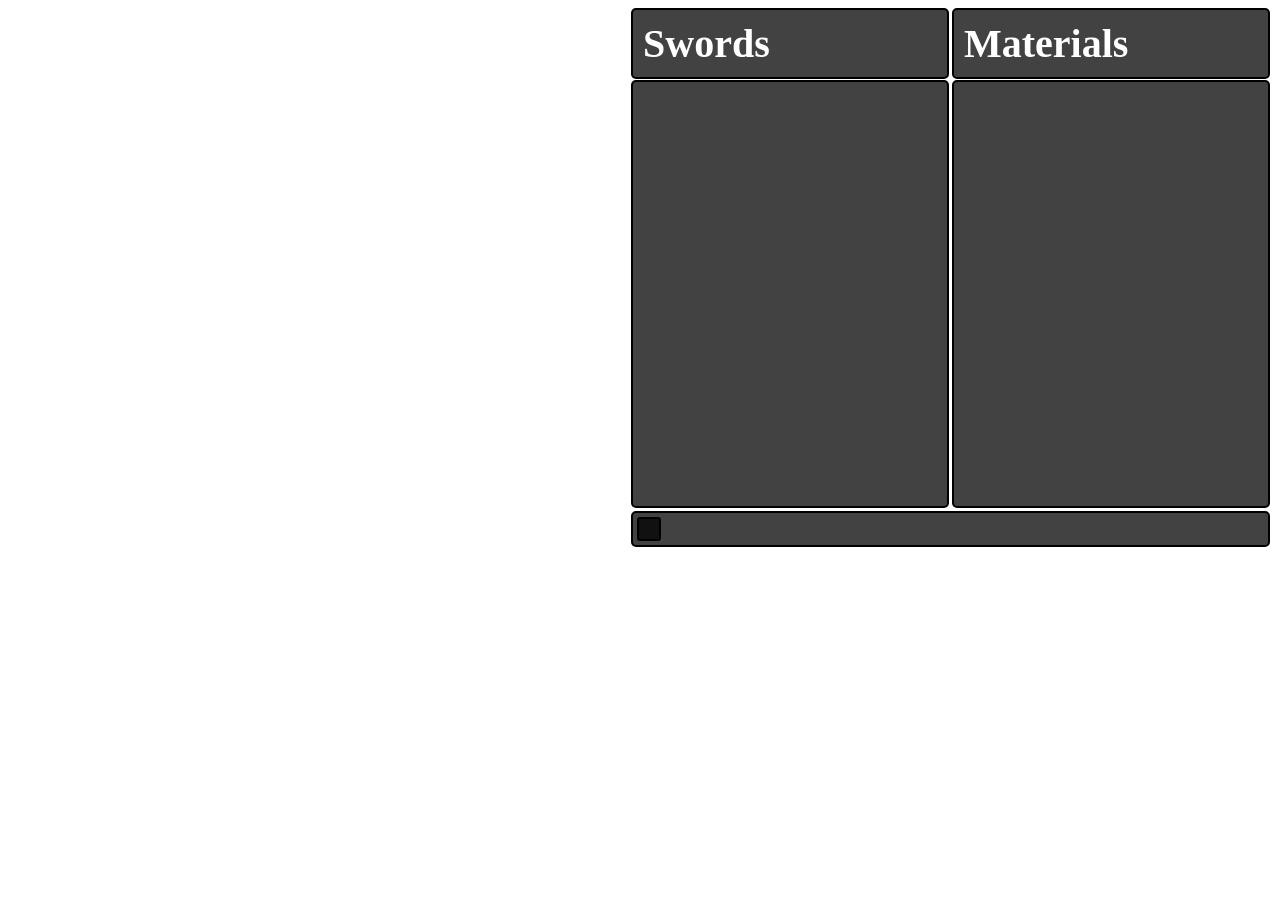
==== game_view/app/index.html @ cac45564 "feat: SwordsForCreate" ====
<!DOCTYPE html>
<html lang="en">

<head>
    <meta charset="UTF-8">
    <meta name="viewport" content="width=device-width, initial-scale=1.0">
    <title>Document</title>
    <link rel="stylesheet" href="../styles/global.css">
    <link rel="stylesheet" href="../styles/index/Inventory.css">
</head>

<body>
    <div class="Inventory">
        <div class="BackPack">
            <div>
                <h1>Swords</h1>
                <div class="swords-list">
                </div>
            </div>
            <div>
                <h1>Materials</h1>
                <div class="materials-list">
                </div>
            </div>
        </div>
        <div class="Hotbar">
            <div class="Swords">

            </div>
            <div class="Shields">

            </div>
            <div class="Potions">
                
            </div>
        </div>
    </div>
    <!-- <script type="module" src="../../scripts/image_scripts/main.js"></script> -->
    <!-- <script type="module" src="../../scripts/swords/swords_data.js"></script> -->
    <!-- <script type="module" src="../../scripts/swords/service.js"></script> -->
    <!-- <script type="module" src="../../scripts/swords/main.js"></script> -->
    <!-- <script type="module" src="../../scripts/swords/entitie.js"></script> -->
    <!-- <script type="module" src="../../scripts/user/data_user.js"></script> -->
    <script type="module" src="../../scripts/main.js"></script>
    <!-- <script type="module" src="../../scripts/script_pages/CreateAccount.js"></script> -->
    <script type="module" src="../../scripts/script_pages/Inventory.js"></script>

</body>

</html>
---- game_view/styles/index/Inventory.css ----
.Inventory {
    display: flex;
    flex-direction: column;
    position: absolute;
    width: max-content;
    right: 10px;
    gap: 3px;
    left: 100;
}

.Hotbar {
    background-color: #000000bd;
    border: 2px solid #000000;
    padding: 4px;
    display: flex;
    justify-content: space-between;
    border-radius: 5px;
}

.Hotbar>.Swords {
    background-color: #000000bd;
    padding: 10px;
    border: 2px solid #000000;
    border-radius: 3px;
}

.BackPack {
    display: flex;
    border-radius: 10px;
    right: 10px;
    gap: 3px;
    left: 100;
}

.BackPack h1 {
    color: #ffffff;
    background-color: #000000bd;
    font-size: 40px;
    padding: 10px;
    border: 2px solid #000000;
    border-radius: 5px;
    margin: 0px;
    margin-bottom: 1px;
}

.materials-list {
    background-color: #000000bd;
    border: 2px solid #000000;
    overflow-y: scroll;
    height: 400px;
    border-radius: 5px;
    display: grid;
    grid-template-columns: repeat(3, 90px);
    gap: 10px;
    padding: 12px;
}

.swords-list {
    background-color: #000000bd;
    border: 2px solid #000000;
    border-radius: 5px;
    padding: 12px;
    display: grid;
    overflow-y: scroll;
    height: 400px;
    grid-template-columns: repeat(3, 90px);
    gap: 10px;
}

img {
    width: 100%;
    border: 2px solid #000000;
    border-radius: 10px;
    box-shadow: 5px 5px 0px rgb(0, 0, 0);
    background-color: #8f8f8f;
    transition: all 0.1s ease-in-out;
}

img:hover {
    transform: translate(2px, 2px);
    box-shadow: 2px 2px 0 #000000;
}

img:active {
    transform: translate(4px, 4px);
    box-shadow: 0px 0px 0 #000000;
}
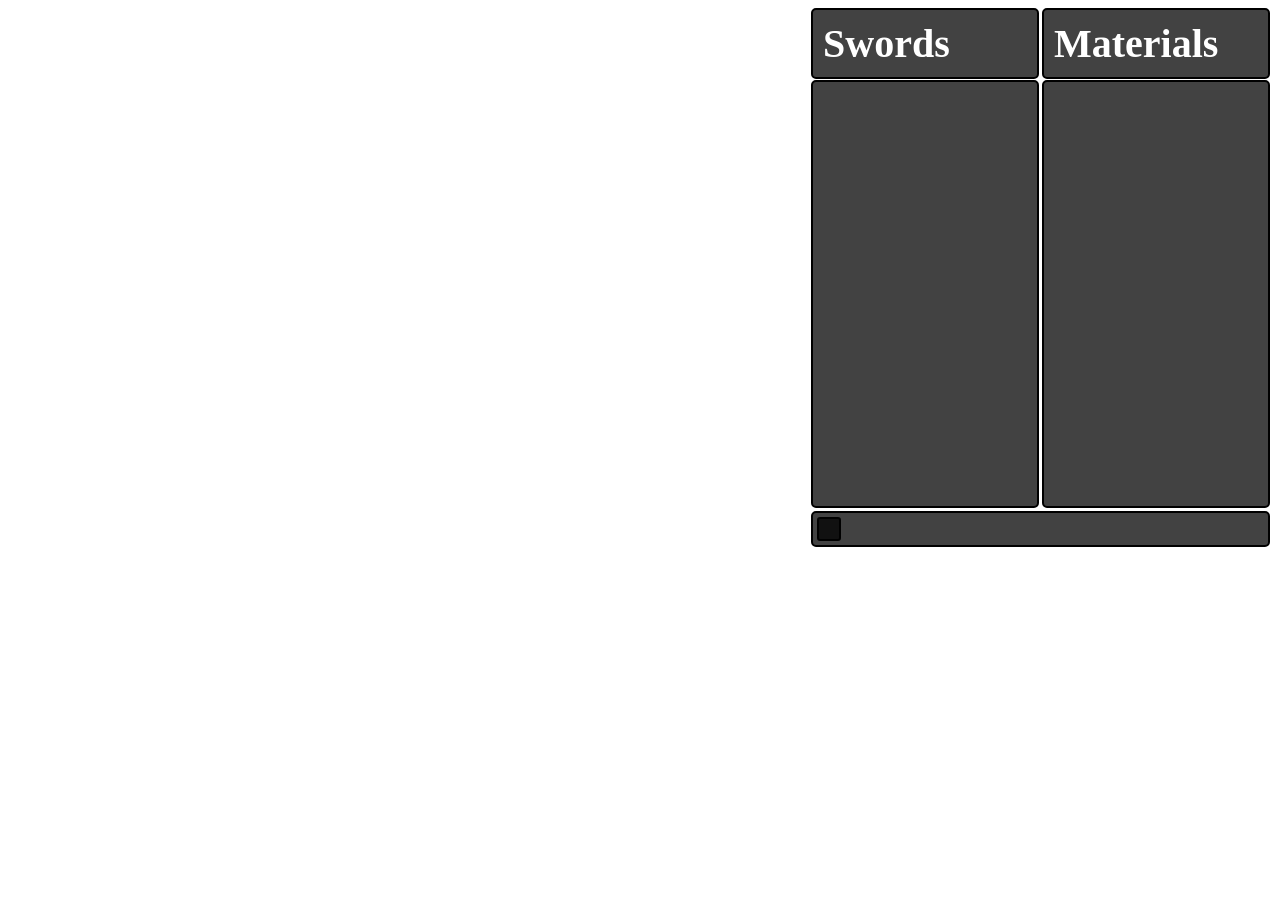
==== commit f2d6a7df: "fix: users localstorage,feat: sounds;feat: inventory; fix:inventory; feat:BreedingAnvil" ====
--- a/game_view/app/index.html
+++ b/game_view/app/index.html
@@ -10,6 +10,9 @@
 </head>
 
 <body>
+    <div class="Sounds">
+        <audio id="SoundCreateSword" src="../../assets/sounds/Anvil/use.mp3"></audio>
+    </div>
     <div class="Inventory">
         <div class="BackPack">
             <div>
@@ -35,14 +38,7 @@
             </div>
         </div>
     </div>
-    <!-- <script type="module" src="../../scripts/image_scripts/main.js"></script> -->
-    <!-- <script type="module" src="../../scripts/swords/swords_data.js"></script> -->
-    <!-- <script type="module" src="../../scripts/swords/service.js"></script> -->
-    <!-- <script type="module" src="../../scripts/swords/main.js"></script> -->
-    <!-- <script type="module" src="../../scripts/swords/entitie.js"></script> -->
-    <!-- <script type="module" src="../../scripts/user/data_user.js"></script> -->
     <script type="module" src="../../scripts/main.js"></script>
-    <!-- <script type="module" src="../../scripts/script_pages/CreateAccount.js"></script> -->
     <script type="module" src="../../scripts/script_pages/Inventory.js"></script>
 
 </body>
--- a/game_view/styles/index/Inventory.css
+++ b/game_view/styles/index/Inventory.css
@@ -42,36 +42,66 @@
     margin: 0px;
     margin-bottom: 1px;
 }
-
-.materials-list {
-    background-color: #000000bd;
-    border: 2px solid #000000;
-    overflow-y: scroll;
-    height: 400px;
-    border-radius: 5px;
-    display: grid;
-    grid-template-columns: repeat(3, 90px);
-    gap: 10px;
-    padding: 12px;
-}
-
-.swords-list {
+.swords-list ,.materials-list {
+    overflow-x: hidden;
+    overflow-y: auto;
     background-color: #000000bd;
     border: 2px solid #000000;
     border-radius: 5px;
     padding: 12px;
     display: grid;
-    overflow-y: scroll;
     height: 400px;
-    grid-template-columns: repeat(3, 90px);
+    width: 200px;
+    grid-auto-rows: 50px;
+    justify-content: center ;
+    grid-template-columns: repeat(auto-fill, 50px);
     gap: 10px;
+    align-content: start; 
+}
+
+.sword-item{
+    display: flex; 
+    flex-direction: column;
+    align-items: center;
+}
+
+.lock{
+    background-color:#080101b9;
+    border-radius: 5px;
+    position: relative;
+    transform: translateY(-49px);
+    object-fit: contain;
+    z-index: 99;
+    display: flex;
+    justify-content: end;
+    transition: 1s ease;
+     border: 2px solid #000000;
+
+    img{
+        width: 40px;
+        transition: 0.2s ease;
+        height: 40px;
+        border: none;
+        background-color: transparent;
+        box-shadow: none;
+    }
+    img:hover{transform: translateY(-0px); box-shadow: none;}
+    img:active{transform: translate(-0px);}
+}
+.lock:active{
+
+    img{
+        transition: 0.2s;
+        height: 100%;
+        transform: scale(2.2);
+        width: 100%;
+    }
 }
 
 img {
     width: 100%;
     border: 2px solid #000000;
     border-radius: 10px;
-    box-shadow: 5px 5px 0px rgb(0, 0, 0);
     background-color: #8f8f8f;
     transition: all 0.1s ease-in-out;
 }
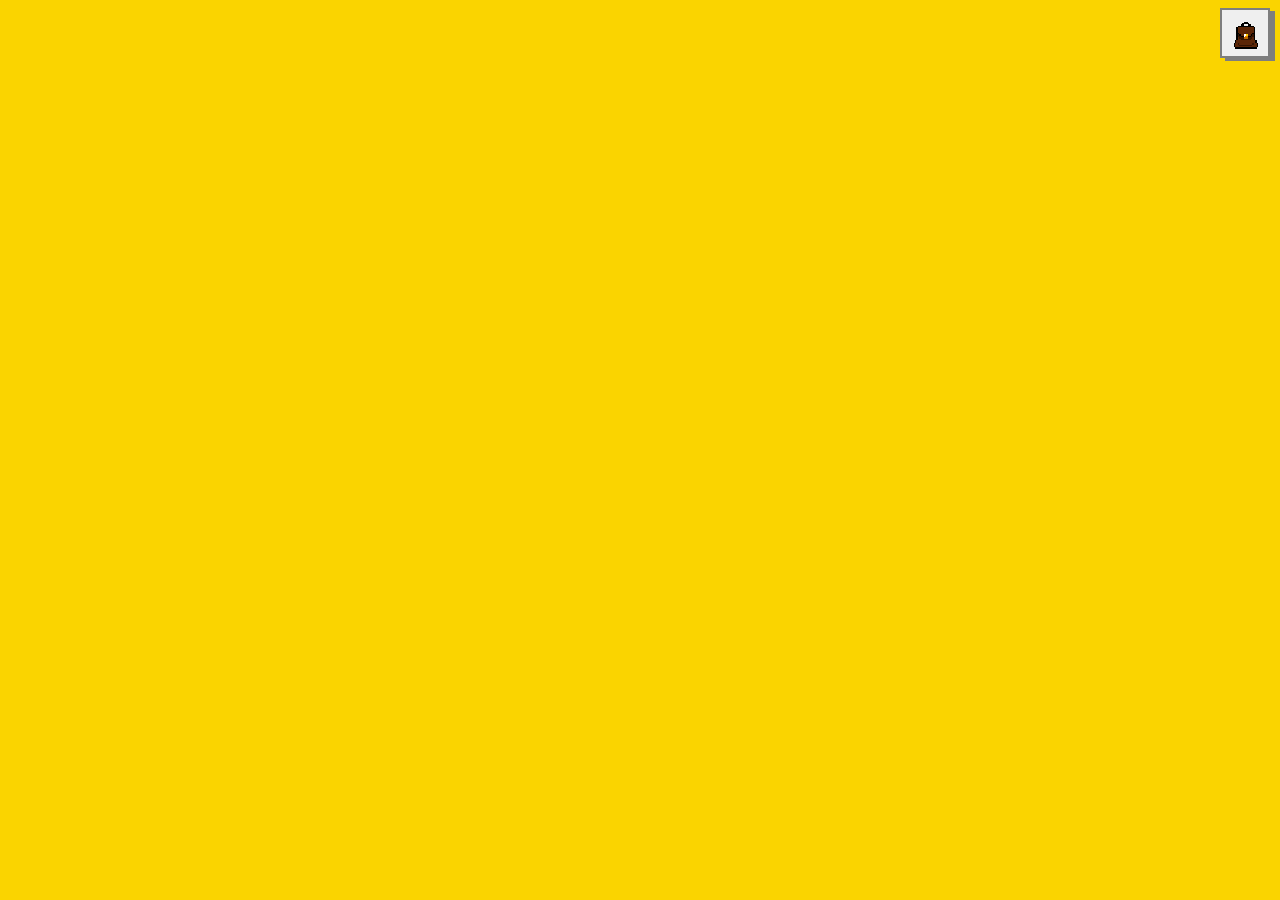
==== commit c512eb8c: "feat: more swords;feat: more materials; initialize: Shields" ====
--- a/game_view/app/index.html
+++ b/game_view/app/index.html
@@ -12,12 +12,22 @@
 <body>
     <div class="Sounds">
         <audio id="SoundCreateSword" src="../../assets/sounds/Anvil/use.mp3"></audio>
+        <audio id="SoundClick" src="../../assets/sounds/Click/click.mp3"></audio>
     </div>
     <div class="Inventory">
+        <button class="OpenBackPack">
+            <img src="../../assets/images/others/BackPack/use.png" alt="">
+        </button>
         <div class="BackPack">
             <div>
                 <h1>Swords</h1>
                 <div class="swords-list">
+                </div>
+            </div>
+            <div>
+                <h1>Shields</h1>
+                <div class="shields-list">
+
                 </div>
             </div>
             <div>
@@ -26,21 +36,8 @@
                 </div>
             </div>
         </div>
-        <div class="Hotbar">
-            <div class="Swords">
-
-            </div>
-            <div class="Shields">
-
-            </div>
-            <div class="Potions">
-                
-            </div>
-        </div>
     </div>
     <script type="module" src="../../scripts/main.js"></script>
-    <script type="module" src="../../scripts/script_pages/Inventory.js"></script>
-
 </body>
 
 </html>
--- a/game_view/styles/global.css
+++ b/game_view/styles/global.css
@@ -0,0 +1,68 @@
+@import url('https://fonts.googleapis.com/css2?family=Jersey+20&display=swap');
+
+body {
+    background-color: hsl(51, 100%, 49%);
+    color: #000;
+}
+
+* {
+    image-rendering: pixelated;
+    image-rendering: crisp-edges;
+    font-family: "Jersey 20", sans-serif;
+    font-weight: 200;
+    font-style: normal;
+}
+::-webkit-scrollbar{
+    width: 0px;
+    border-radius: 20px;
+    background-color: #000000;
+}
+
+
+button{
+    padding: 10px 20px;
+    font-size: 23px;
+    border: 2px solid #7e7e7e;
+    box-shadow: 5px 3px 0 #7e7e7e;
+    transition: all 0.1s ease-in-out;
+}
+button:hover{
+    transform: translate(2px,2px);
+    box-shadow: 2px 2px 0 #7e7e7e;
+}
+button:active{
+    transform: translate(4px,4px);
+    box-shadow: 0px 0px 0 #7e7e7e;
+}
+
+.BackPack img{
+    width: 50px;
+    border: 2px solid #7e7e7e;
+    box-shadow: 5px 3px 0 #7e7e7e;
+    background-color: #f0f0f0;
+    transition: all 0.1s ease-in-out;
+}
+.BackPack img:hover{
+    transform: translate(2px,2px);
+    box-shadow: 2px 2px 0 #7e7e7e;
+}
+.BackPack img:active{
+    transform: translate(4px,4px);
+    box-shadow: 0px 0px 0 #7e7e7e;
+}
+
+input{
+    padding: 10px 20px;
+    font-size: 23px;
+    border: 2px solid #7e7e7e;
+    box-shadow: 5px 3px 0 #7e7e7e;
+    transition: all 0.1s ease-in-out;
+}
+input:hover{
+    transform: translate(2px,2px);
+    box-shadow: 2px 2px 0 #7e7e7e;
+}
+button:active{
+    transform: translate(4px,4px);
+    box-shadow: 0px 0px 0 #7e7e7e;
+}
--- a/game_view/styles/index/Inventory.css
+++ b/game_view/styles/index/Inventory.css
@@ -8,89 +8,83 @@
     left: 100;
 }
 
-.Hotbar {
-    background-color: #000000bd;
-    border: 2px solid #000000;
-    padding: 4px;
-    display: flex;
-    justify-content: space-between;
-    border-radius: 5px;
-}
+.OpenBackPack {
+    width: 50px;
+    height: 50px;
+    align-self: end;
+    padding: 0;
 
-.Hotbar>.Swords {
-    background-color: #000000bd;
-    padding: 10px;
-    border: 2px solid #000000;
-    border-radius: 3px;
+    img {
+        width: 100%;
+    }
 }
 
 .BackPack {
-    display: flex;
-    border-radius: 10px;
+    display: none;
     right: 10px;
     gap: 3px;
     left: 100;
 }
 
 .BackPack h1 {
-    color: #ffffff;
-    background-color: #000000bd;
     font-size: 40px;
     padding: 10px;
-    border: 2px solid #000000;
-    border-radius: 5px;
-    margin: 0px;
-    margin-bottom: 1px;
+    border: 2px solid #7e7e7e;
+    box-shadow: 5px 3px 0 #7e7e7e;
+    background-color: #f0f0f0;
+    margin: 5px;
 }
-.swords-list ,.materials-list {
+
+.swords-list,
+.materials-list,
+.shields-list
+ {
     overflow-x: hidden;
     overflow-y: auto;
-    background-color: #000000bd;
-    border: 2px solid #000000;
-    border-radius: 5px;
+    margin: 5px;
     padding: 12px;
     display: grid;
     height: 400px;
     width: 200px;
     grid-auto-rows: 50px;
-    justify-content: center ;
+    justify-content: center;
     grid-template-columns: repeat(auto-fill, 50px);
     gap: 10px;
-    align-content: start; 
+    align-content: start;
+    border: 2px solid #7e7e7e;
+    box-shadow: 5px 3px 0 #7e7e7e;
+    background-color: #f0f0f0;
 }
 
-.sword-item{
-    display: flex; 
+.sword-item {
+    display: flex;
     flex-direction: column;
     align-items: center;
 }
 
-.lock{
-    background-color:#080101b9;
-    border-radius: 5px;
-    position: relative;
-    transform: translateY(-49px);
-    object-fit: contain;
-    z-index: 99;
-    display: flex;
-    justify-content: end;
+.lock {
+    background-color: #080101b9;
+    transform: translateY(-53px);
+    width: 100%;
+    height: 90px;
     transition: 1s ease;
-     border: 2px solid #000000;
 
-    img{
-        width: 40px;
+    img {
+        width: 50px;
         transition: 0.2s ease;
-        height: 40px;
+        transform: translateX(19px) translateY(-10px);
         border: none;
         background-color: transparent;
         box-shadow: none;
     }
-    img:hover{transform: translateY(-0px); box-shadow: none;}
-    img:active{transform: translate(-0px);}
-}
-.lock:active{
 
-    img{
+    img:hover {
+        transform: translateY(-10px) translateX(19px);
+        box-shadow: none;
+    }
+
+    img:active {
+        transform: translate(-0px);
         transition: 0.2s;
         height: 100%;
         transform: scale(2.2);
@@ -98,20 +92,34 @@
     }
 }
 
-img {
-    width: 100%;
-    border: 2px solid #000000;
-    border-radius: 10px;
-    background-color: #8f8f8f;
+.Modal {
+    border: 2px solid #7e7e7e;
+    box-shadow: 5px 3px 0 #7e7e7e;
     transition: all 0.1s ease-in-out;
+    background-color: #f0f0f0;
+    position: absolute;
+    top: 50%;
+    left: 50%;
+    transform: translate(-50%, -50%);
+    width: 300px;
+    display: flex;
+    flex-direction: column;
+    text-align: center;
+    padding: 10px;
+
+    p {
+        margin: 0;
+        border: 2px solid #7e7e7e;
+        box-shadow: 5px 3px 0 #7e7e7e;
+        transition: all 0.2s ease-in-out;
+        background-color: #f0f0f0;
+        font-size: 19px;
+    }
+    p:hover{
+        transform: translateY(-10px);
+    }
 }
-
-img:hover {
-    transform: translate(2px, 2px);
-    box-shadow: 2px 2px 0 #000000;
-}
-
-img:active {
-    transform: translate(4px, 4px);
-    box-shadow: 0px 0px 0 #000000;
+.Modal:hover{
+    cursor: pointer;
+    background-color: #dadada;
 }
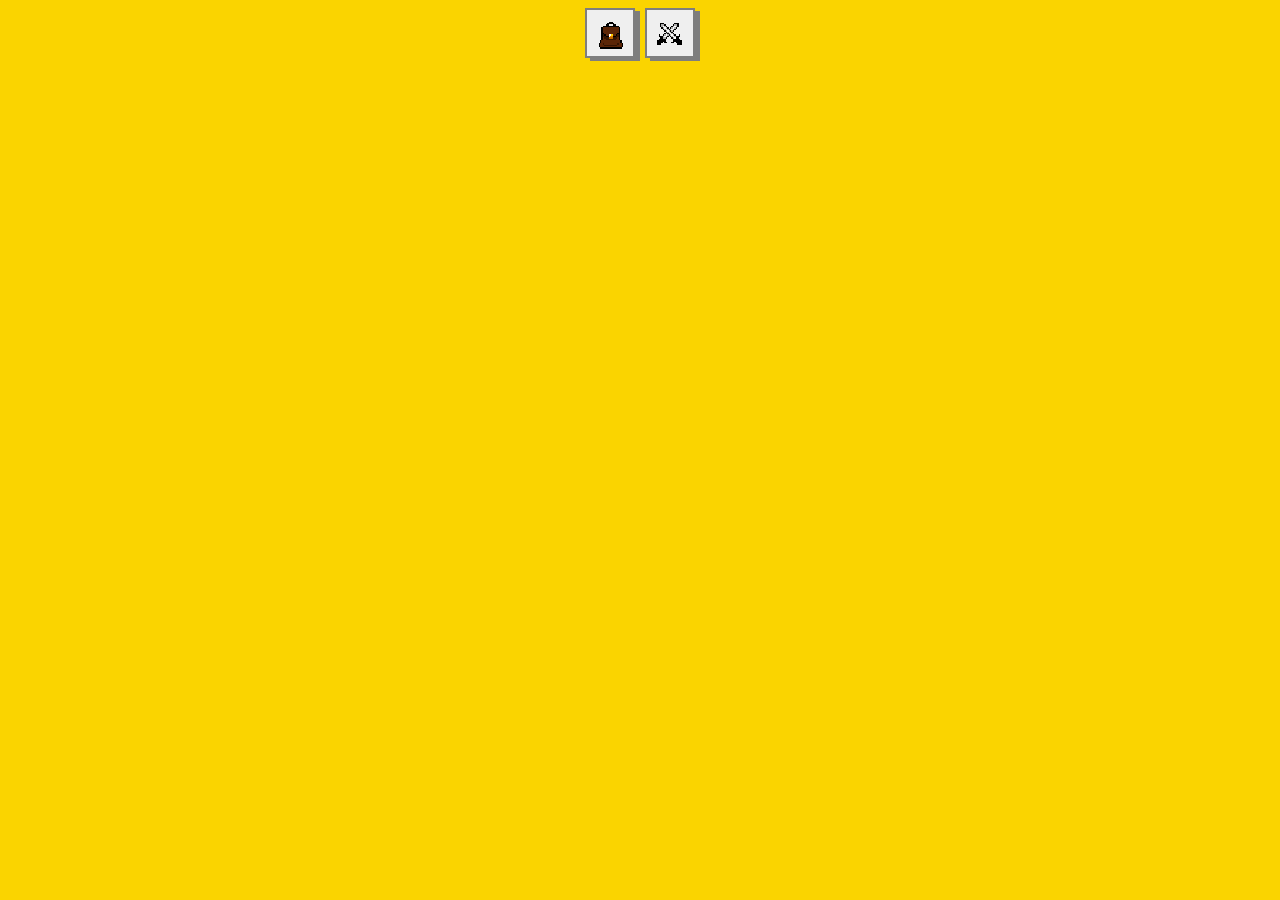
==== commit a408c6da: "fix: swords and shields" ====
--- a/game_view/app/index.html
+++ b/game_view/app/index.html
@@ -14,10 +14,15 @@
         <audio id="SoundCreateSword" src="../../assets/sounds/Anvil/use.mp3"></audio>
         <audio id="SoundClick" src="../../assets/sounds/Click/click.mp3"></audio>
     </div>
-    <div class="Inventory">
+    <nav>
         <button class="OpenBackPack">
             <img src="../../assets/images/others/BackPack/use.png" alt="">
         </button>
+        <button class="OpenBattle">
+            <img src="../../assets/images/others/Battle/use.png" alt="">
+        </button>
+    </nav>
+    <div class="Inventory">
         <div class="BackPack">
             <div>
                 <h1>Swords</h1>
@@ -38,6 +43,7 @@
         </div>
     </div>
     <script type="module" src="../../scripts/main.js"></script>
+    <script type="module" src="../../scripts/script_pages/battle/battle.js"></script>
 </body>
 
 </html>
--- a/game_view/styles/global.css
+++ b/game_view/styles/global.css
@@ -65,4 +65,11 @@
 button:active{
     transform: translate(4px,4px);
     box-shadow: 0px 0px 0 #7e7e7e;
+}
+nav{
+    display: flex;
+    flex-direction: row;
+    justify-content: center;
+    width: 100%;
+    gap: 10px;
 }
--- a/game_view/styles/index/Inventory.css
+++ b/game_view/styles/index/Inventory.css
@@ -3,12 +3,13 @@
     flex-direction: column;
     position: absolute;
     width: max-content;
-    right: 10px;
+    left: 50%;
+    top: 50%;
+    transform: translate(-50%,-50%);
     gap: 3px;
-    left: 100;
 }
 
-.OpenBackPack {
+.OpenBackPack,.OpenBattle {
     width: 50px;
     height: 50px;
     align-self: end;
@@ -56,7 +57,7 @@
     background-color: #f0f0f0;
 }
 
-.sword-item {
+.sword-item,.shield-item {
     display: flex;
     flex-direction: column;
     align-items: center;
